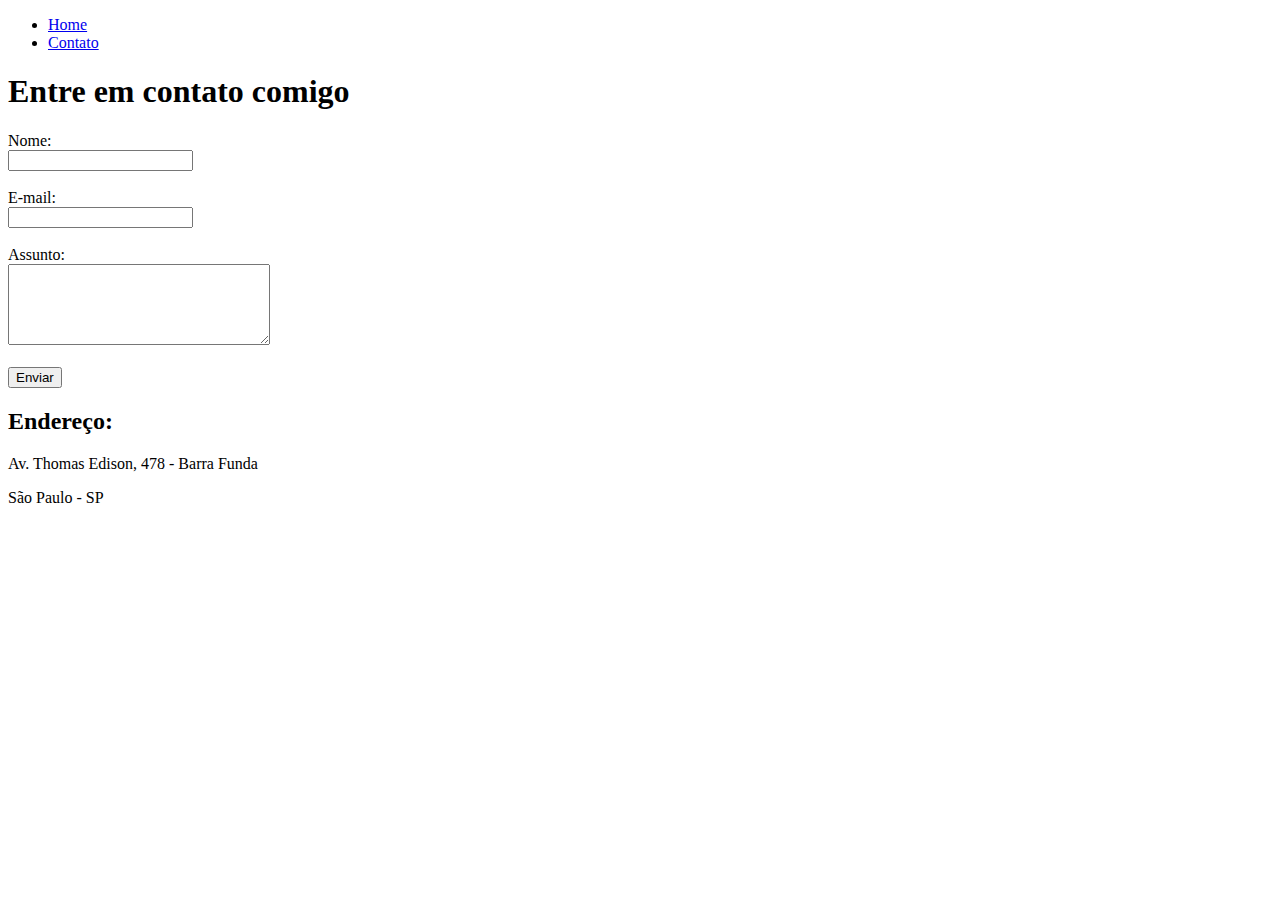
==== contato.html @ d87c12c3 "Páginas HTML de exemplo" ====
<!DOCTYPE html>
<html lang="pt-br">
<head>
    <meta charset="UTF-8">
    <meta http-equiv="X-UA-Compatible" content="IE=edge">
    <meta name="viewport" content="width=device-width, initial-scale=1.0">
    <title>Contato</title>
</head>
<body>

    <ul>
        <li>
            <a href="index.html"> Home</a>
        </li>
        <li>
            <a href="contato.html"> Contato</a>
        </li>
    </ul>

    <h1>Entre em contato comigo</h1>

    <form>
        <label for="nome">Nome:</label> <br>
        <input type="text" id="nome">
        <br>
        <br>
        <label for="email">E-mail:</label> <br>
        <input type="email" id="email">
        <br>
        <br>
        <label for="assunto">Assunto:</label> <br>
        <textarea name="assunto" id="assunto" cols="30" rows="5"></textarea>
        <br>
        <br>
        <button>Enviar</button>
    </form>

    <h2>Endereço:</h2>
    <p>Av. Thomas Edison, 478 - Barra Funda</p>
    <p>São Paulo - SP</p>

    <iframe src="https://www.google.com/maps/embed?pb=!1m23!1m12!1m3!1d117106.0011069241!2d-46.66832897770483!3d-23.476239357511584!2m3!1f0!2f0!3f0!3m2!1i1024!2i768!4f13.1!4m8!3e6!4m0!4m5!1s0x94ce5751ef55188b%3A0xf9f46ffc38433ddc!2sShibuya%20Garage%20-%20Avenida%20Thomas%20Edison%20-%20Barra%20Funda%2C%20S%C3%A3o%20Paulo%20-%20SP!3m2!1d-23.522077499999998!2d-46.666461999999996!5e0!3m2!1spt-BR!2sbr!4v1629166693374!5m2!1spt-BR!2sbr" width="450" height="250" style="border:0;" allowfullscreen="" loading="lazy"></iframe>

</body>
</html>
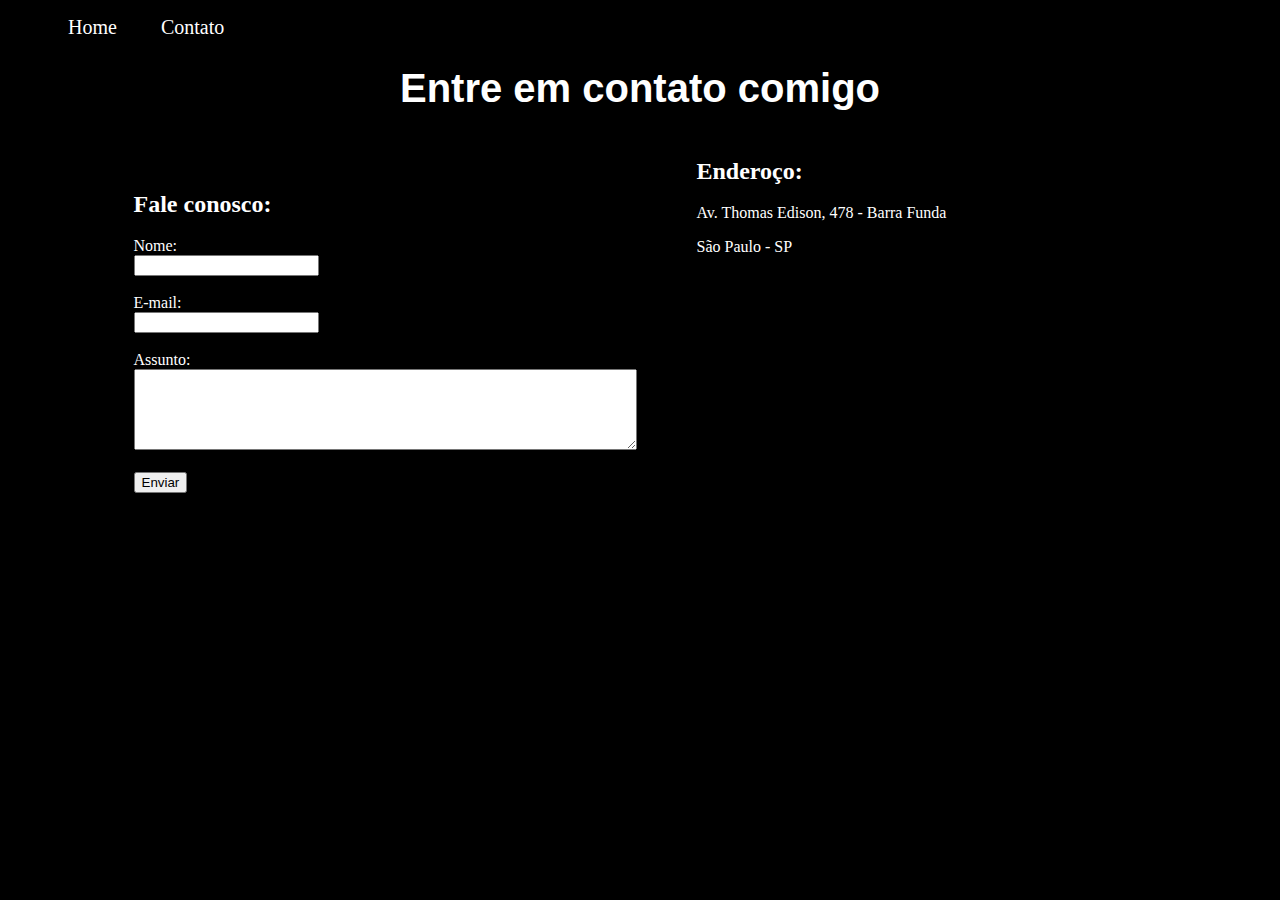
==== commit 5190d588: "Implementação de todo estilo do site, utilizando CSS" ====
--- a/contato.html
+++ b/contato.html
@@ -1,14 +1,19 @@
 <!DOCTYPE html>
 <html lang="pt-br">
+
 <head>
     <meta charset="UTF-8">
     <meta http-equiv="X-UA-Compatible" content="IE=edge">
     <meta name="viewport" content="width=device-width, initial-scale=1.0">
     <title>Contato</title>
+
+    <link rel="stylesheet" href="assets/css/style.css">
+
 </head>
+
 <body>
 
-    <ul>
+    <ul id="menu">
         <li>
             <a href="index.html"> Home</a>
         </li>
@@ -17,29 +22,45 @@
         </li>
     </ul>
 
-    <h1>Entre em contato comigo</h1>
 
-    <form>
-        <label for="nome">Nome:</label> <br>
-        <input type="text" id="nome">
-        <br>
-        <br>
-        <label for="email">E-mail:</label> <br>
-        <input type="email" id="email">
-        <br>
-        <br>
-        <label for="assunto">Assunto:</label> <br>
-        <textarea name="assunto" id="assunto" cols="30" rows="5"></textarea>
-        <br>
-        <br>
-        <button>Enviar</button>
-    </form>
+    <h1 class="center">Entre em contato comigo</h1>
 
-    <h2>Endereço:</h2>
-    <p>Av. Thomas Edison, 478 - Barra Funda</p>
-    <p>São Paulo - SP</p>
+    <div class="container mb-50">
+        <div>
 
-    <iframe src="https://www.google.com/maps/embed?pb=!1m23!1m12!1m3!1d117106.0011069241!2d-46.66832897770483!3d-23.476239357511584!2m3!1f0!2f0!3f0!3m2!1i1024!2i768!4f13.1!4m8!3e6!4m0!4m5!1s0x94ce5751ef55188b%3A0xf9f46ffc38433ddc!2sShibuya%20Garage%20-%20Avenida%20Thomas%20Edison%20-%20Barra%20Funda%2C%20S%C3%A3o%20Paulo%20-%20SP!3m2!1d-23.522077499999998!2d-46.666461999999996!5e0!3m2!1spt-BR!2sbr!4v1629166693374!5m2!1spt-BR!2sbr" width="450" height="250" style="border:0;" allowfullscreen="" loading="lazy"></iframe>
+            <h2>Fale conosco: </h2>
+            <form>
+                <label for="nome">Nome:</label> <br>
+                <input type="text" id="nome">
+                <br>
+                <br>
+                <label for="email">E-mail:</label> <br>
+                <input type="email" id="email">
+                <br>
+                <br>
+                <label for="assunto">Assunto:</label> <br>
+                <textarea name="assunto" id="assunto" cols="60" rows="5"></textarea>
+                <br>
+                <br>
+                <button>Enviar</button>
+            </form>
+        </div>
+
+
+
+        <div class="ml-50">
+            <h2>Enderoço: </h2>
+            <p>Av. Thomas Edison, 478 - Barra Funda</p>
+            <p>São Paulo - SP</p>
+
+            <iframe
+                src="https://www.google.com/maps/embed?pb=!1m23!1m12!1m3!1d117106.0011069241!2d-46.66832897770483!3d-23.476239357511584!2m3!1f0!2f0!3f0!3m2!1i1024!2i768!4f13.1!4m8!3e6!4m0!4m5!1s0x94ce5751ef55188b%3A0xf9f46ffc38433ddc!2sShibuya%20Garage%20-%20Avenida%20Thomas%20Edison%20-%20Barra%20Funda%2C%20S%C3%A3o%20Paulo%20-%20SP!3m2!1d-23.522077499999998!2d-46.666461999999996!5e0!3m2!1spt-BR!2sbr!4v1629166693374!5m2!1spt-BR!2sbr"
+                width="450" height="250" style="border:0;" allowfullscreen="" loading="lazy"></iframe>
+        </div>
+    </div>
+
+    
 
 </body>
+
 </html>--- a/assets/css/style.css
+++ b/assets/css/style.css
@@ -0,0 +1,75 @@
+/* Estilo da página index */
+
+body{
+    
+    background-color: black;
+    color: white;
+}
+
+
+.center{
+    text-align: center;
+    font-size: 40px;
+    font-family: 'Roboto', sans-serif;
+          
+}
+.justify{
+    text-align: justify;
+}
+.container{
+    display: flex;
+    flex-flow: row;
+    justify-content: center;
+    align-items: center;
+
+}
+
+
+
+#menu li{
+    display: inline;
+    padding: 20px;
+}
+
+#menu li a{
+    font-size: 20px;
+    text-decoration: none;
+    color:white;
+}
+
+#menu li a:hover{
+    color: grey;
+}
+
+.p30{
+    padding: 30px;
+}
+
+.icone{
+    font-size: 30px;
+    text-align: center;
+}
+
+#rodape{
+    font-size: 15px;
+    text-decoration: none;
+}
+
+footer div i{
+    margin-left: 10px;
+    margin-right: 10px;
+}
+
+.mb-50{
+    margin-bottom: 50px;
+}
+
+/* Estilo da pagina de contato */
+
+.ml-50{
+    margin-left: 60px;
+}
+
+#rodapeContato{
+    color: white;
+}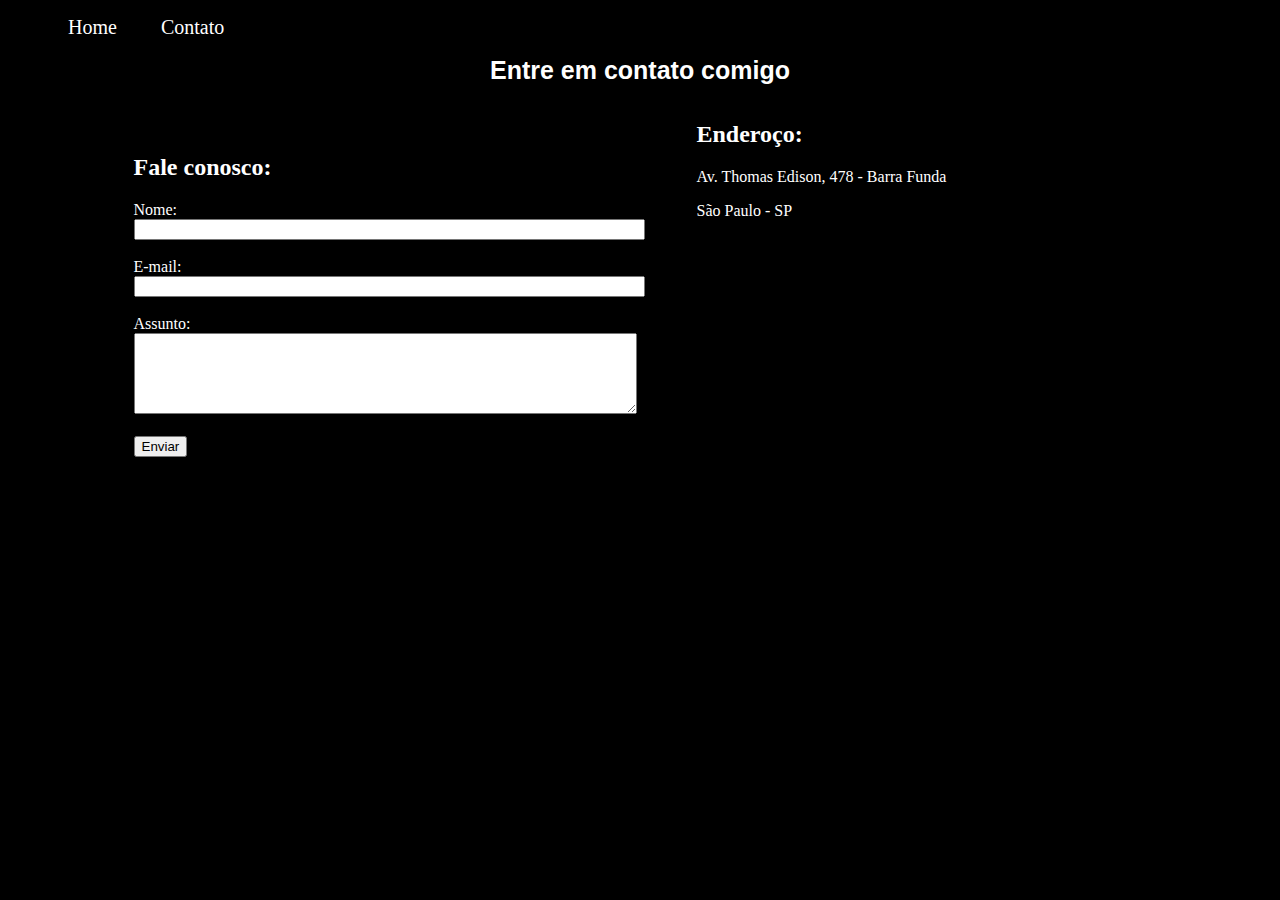
==== commit 77fae7a0: "Implementando Java Script" ====
--- a/contato.html
+++ b/contato.html
@@ -31,12 +31,12 @@
             <h2>Fale conosco: </h2>
             <form>
                 <label for="nome">Nome:</label> <br>
-                <input type="text" id="nome">
-                <br>
+                <input type="text" id="nome" onkeyup="validaNome()">
+                <div id="txtNome"></div>
                 <br>
                 <label for="email">E-mail:</label> <br>
-                <input type="email" id="email">
-                <br>
+                <input type="email" id="email" onkeyup="validaEmail()">
+                <div id="txtEmail"></div>
                 <br>
                 <label for="assunto">Assunto:</label> <br>
                 <textarea name="assunto" id="assunto" cols="60" rows="5"></textarea>
@@ -59,7 +59,7 @@
         </div>
     </div>
 
-    
+    <script src="assets/Js/script.js"></script>
 
 </body>
 
--- a/assets/css/style.css
+++ b/assets/css/style.css
@@ -6,11 +6,29 @@
     color: white;
 }
 
+main{
+    padding: 10px;
+}
+
+#imagem{
+    width: 800px;
+    border-radius: 10px;
+}
+
+
+#video{
+    width: 640px;
+    height: 360px;
+}
+
+
 
 .center{
     text-align: center;
-    font-size: 40px;
+    font-size: 25px;
     font-family: 'Roboto', sans-serif;
+    margin-left: 10%;
+    margin-right: 10%;
           
 }
 .justify{
@@ -21,10 +39,8 @@
     flex-flow: row;
     justify-content: center;
     align-items: center;
-
+    
 }
-
-
 
 #menu li{
     display: inline;
